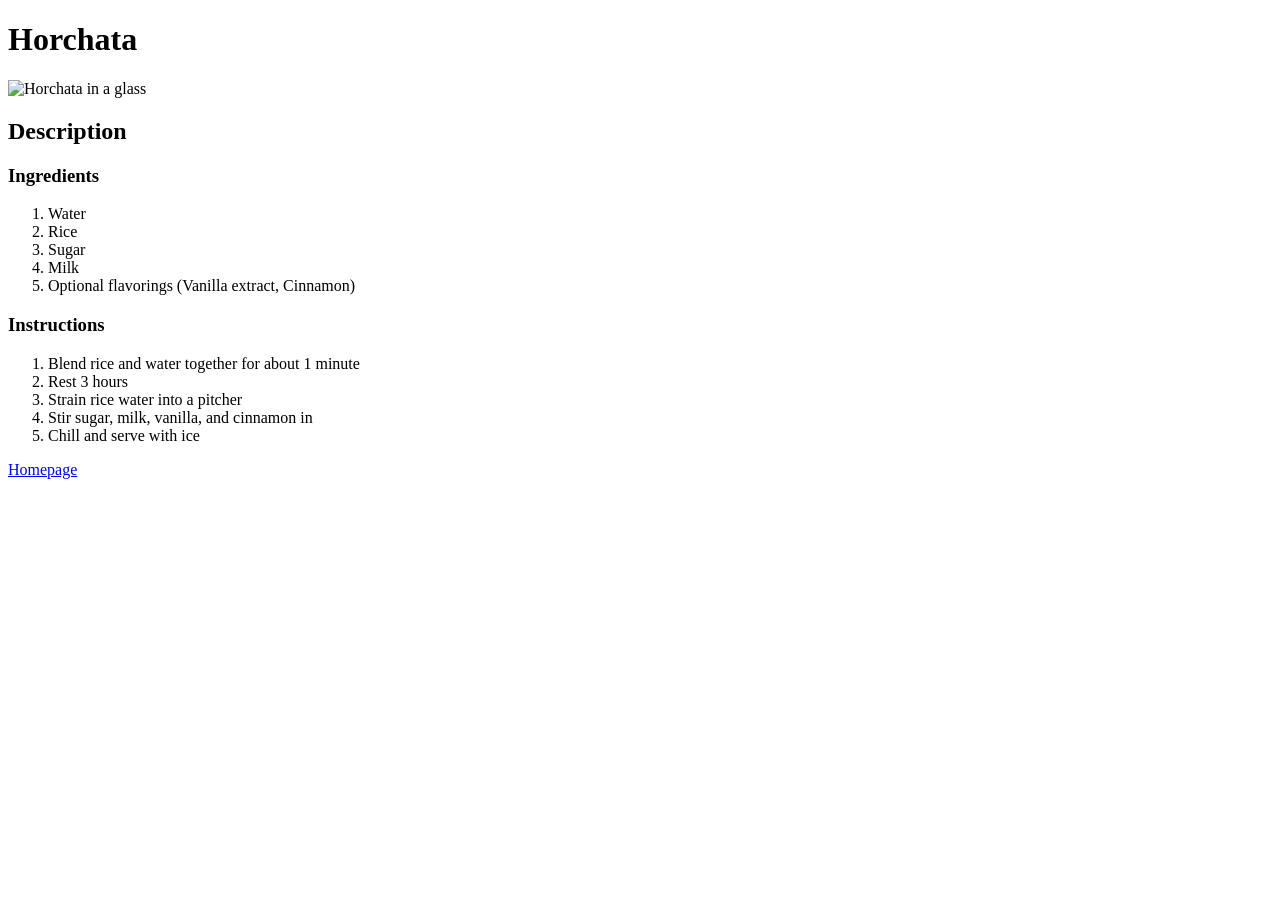
==== recipes/horchata.html @ 6f78871d "Create index.html, recipes directory, horchata.html and complete horchata recipes Homepage (index.ht" ====
<!DOCTYPE html>
<html lang="en">
<head>
    <meta charset="UTF-8">
    <meta name="viewport" content="width=device-width, initial-scale=1.0">
    <title>Horchata Recipe</title>
</head>
<body>
    <h1>Horchata</h1>
    <p><img alt="Horchata in a glass" src="https://www.allrecipes.com/thmb/8E_HOXRhGGibgER6os2Je_jBsN0=/0x512/filters:no_upscale():max_bytes(150000):strip_icc():format(webp)/3365053-lolas-horchata-KGora-4x3-f927b7fff4a8443480e08ccd7965a755.jpg"></p>
    <h2>Description</h2>

    <h3>Ingredients</h3>
    <ol>
        <li>Water</li>
        <li>Rice</li>
        <li>Sugar</li>
        <li>Milk</li>
        <li>Optional flavorings (Vanilla extract, Cinnamon)</li>
    </ol>

    <h3>Instructions</h3>
    <ol>
        <li>Blend rice and water together for about 1 minute</li>
        <li>Rest 3 hours</li>
        <li>Strain rice water into a pitcher</li>
        <li>Stir sugar, milk, vanilla, and cinnamon in</li>
        <li>Chill and serve with ice</li>
    </ol>
    
    <a target="_blank" href="index.html">Homepage</a>
</body>
</html>
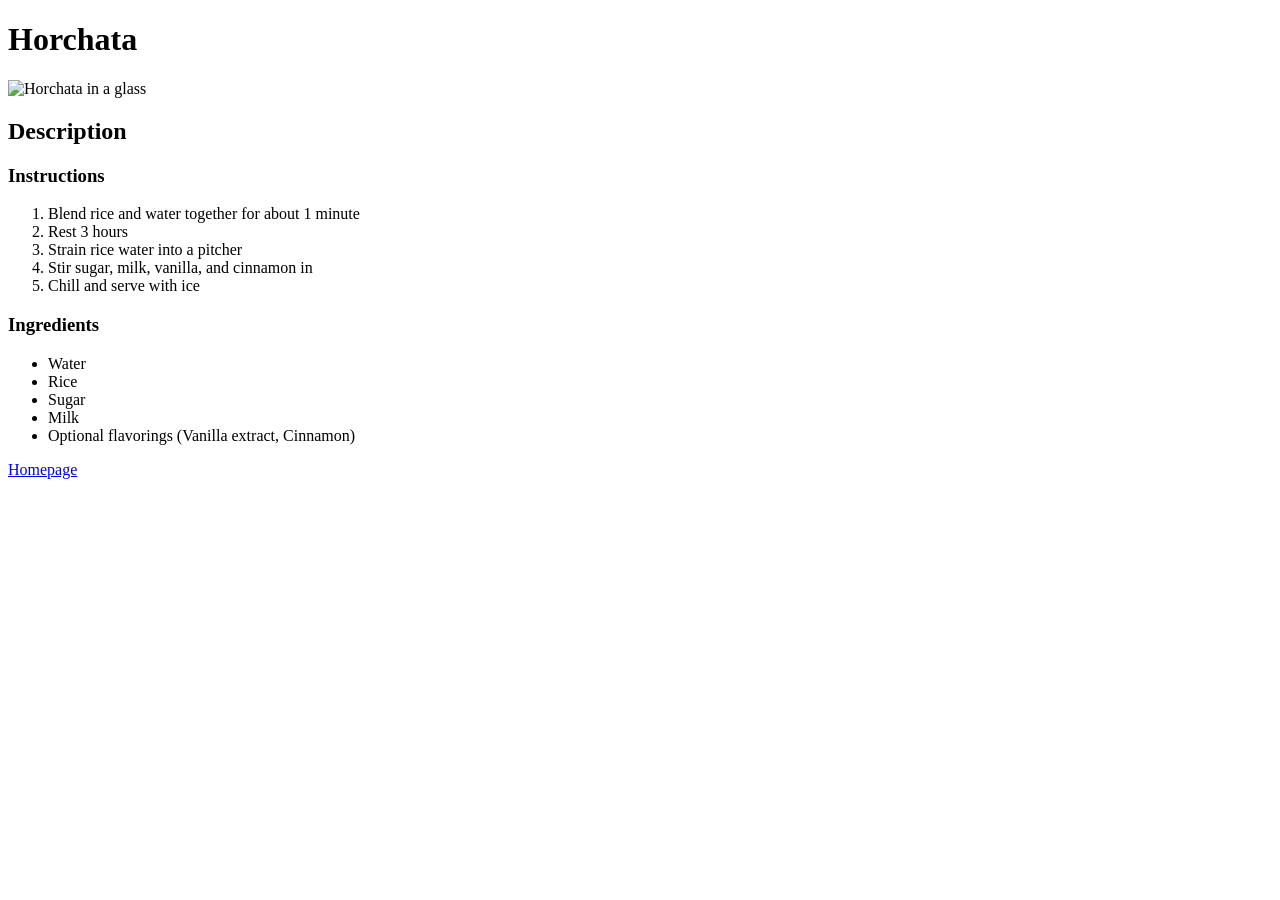
==== commit c2fa72dd: "Formatting fixes to horchata.html recipe, create limeade.html and waf.html" ====
--- a/recipes/horchata.html
+++ b/recipes/horchata.html
@@ -10,15 +10,6 @@
     <p><img alt="Horchata in a glass" src="https://www.allrecipes.com/thmb/8E_HOXRhGGibgER6os2Je_jBsN0=/0x512/filters:no_upscale():max_bytes(150000):strip_icc():format(webp)/3365053-lolas-horchata-KGora-4x3-f927b7fff4a8443480e08ccd7965a755.jpg"></p>
     <h2>Description</h2>
 
-    <h3>Ingredients</h3>
-    <ol>
-        <li>Water</li>
-        <li>Rice</li>
-        <li>Sugar</li>
-        <li>Milk</li>
-        <li>Optional flavorings (Vanilla extract, Cinnamon)</li>
-    </ol>
-
     <h3>Instructions</h3>
     <ol>
         <li>Blend rice and water together for about 1 minute</li>
@@ -27,6 +18,15 @@
         <li>Stir sugar, milk, vanilla, and cinnamon in</li>
         <li>Chill and serve with ice</li>
     </ol>
+
+    <h3>Ingredients</h3>
+    <ul>
+        <li>Water</li>
+        <li>Rice</li>
+        <li>Sugar</li>
+        <li>Milk</li>
+        <li>Optional flavorings (Vanilla extract, Cinnamon)</li>
+    </ul>
     
     <a target="_blank" href="index.html">Homepage</a>
 </body>
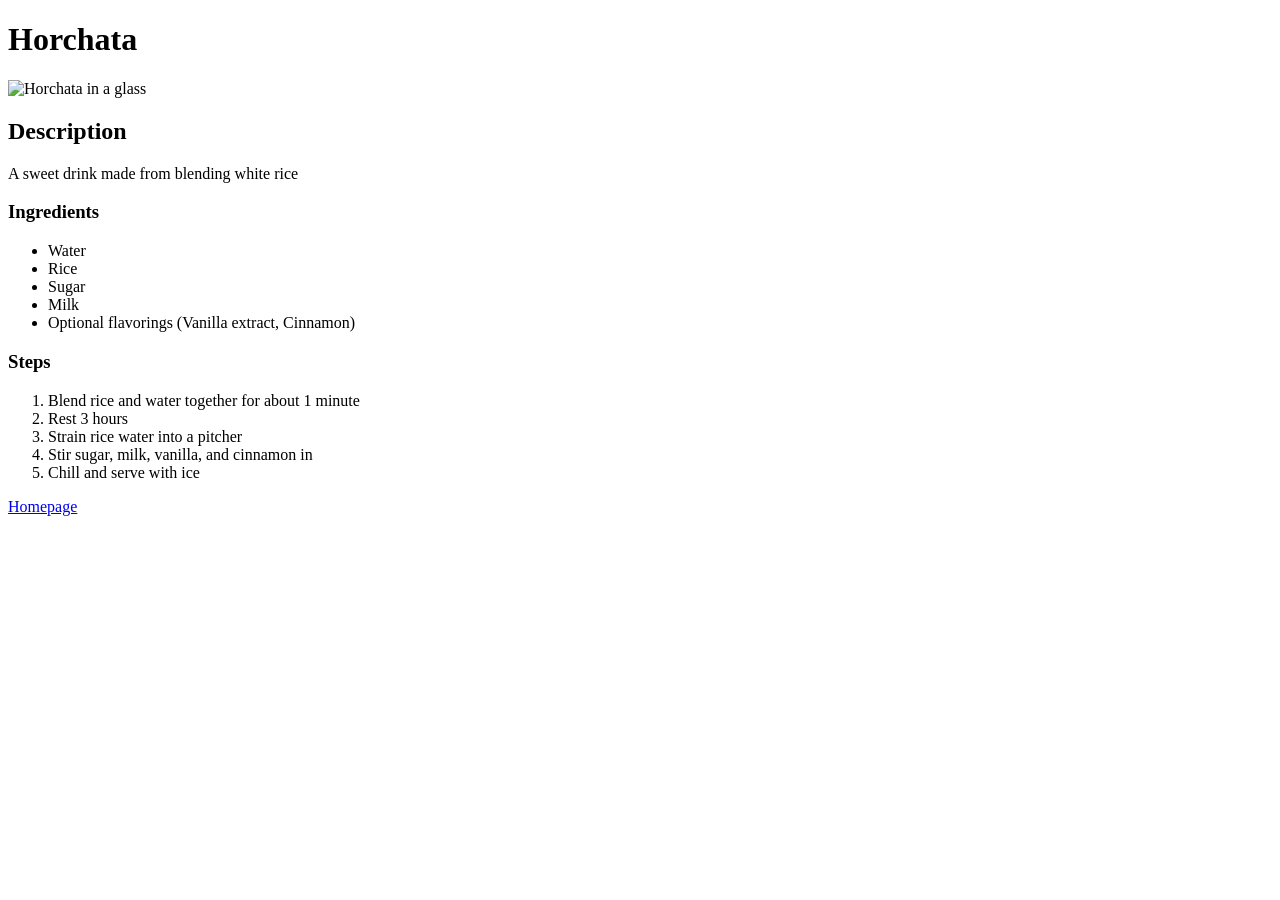
==== commit e06c3de2: "Format horchata.html, Add links to index.html, Begin limade.html -horchata.html: Instructions/steps " ====
--- a/recipes/horchata.html
+++ b/recipes/horchata.html
@@ -9,15 +9,7 @@
     <h1>Horchata</h1>
     <p><img alt="Horchata in a glass" src="https://www.allrecipes.com/thmb/8E_HOXRhGGibgER6os2Je_jBsN0=/0x512/filters:no_upscale():max_bytes(150000):strip_icc():format(webp)/3365053-lolas-horchata-KGora-4x3-f927b7fff4a8443480e08ccd7965a755.jpg"></p>
     <h2>Description</h2>
-
-    <h3>Instructions</h3>
-    <ol>
-        <li>Blend rice and water together for about 1 minute</li>
-        <li>Rest 3 hours</li>
-        <li>Strain rice water into a pitcher</li>
-        <li>Stir sugar, milk, vanilla, and cinnamon in</li>
-        <li>Chill and serve with ice</li>
-    </ol>
+    <p>A sweet drink made from blending white rice</p>
 
     <h3>Ingredients</h3>
     <ul>
@@ -27,6 +19,15 @@
         <li>Milk</li>
         <li>Optional flavorings (Vanilla extract, Cinnamon)</li>
     </ul>
+
+    <h3>Steps</h3>
+    <ol>
+        <li>Blend rice and water together for about 1 minute</li>
+        <li>Rest 3 hours</li>
+        <li>Strain rice water into a pitcher</li>
+        <li>Stir sugar, milk, vanilla, and cinnamon in</li>
+        <li>Chill and serve with ice</li>
+    </ol>
     
     <a target="_blank" href="index.html">Homepage</a>
 </body>
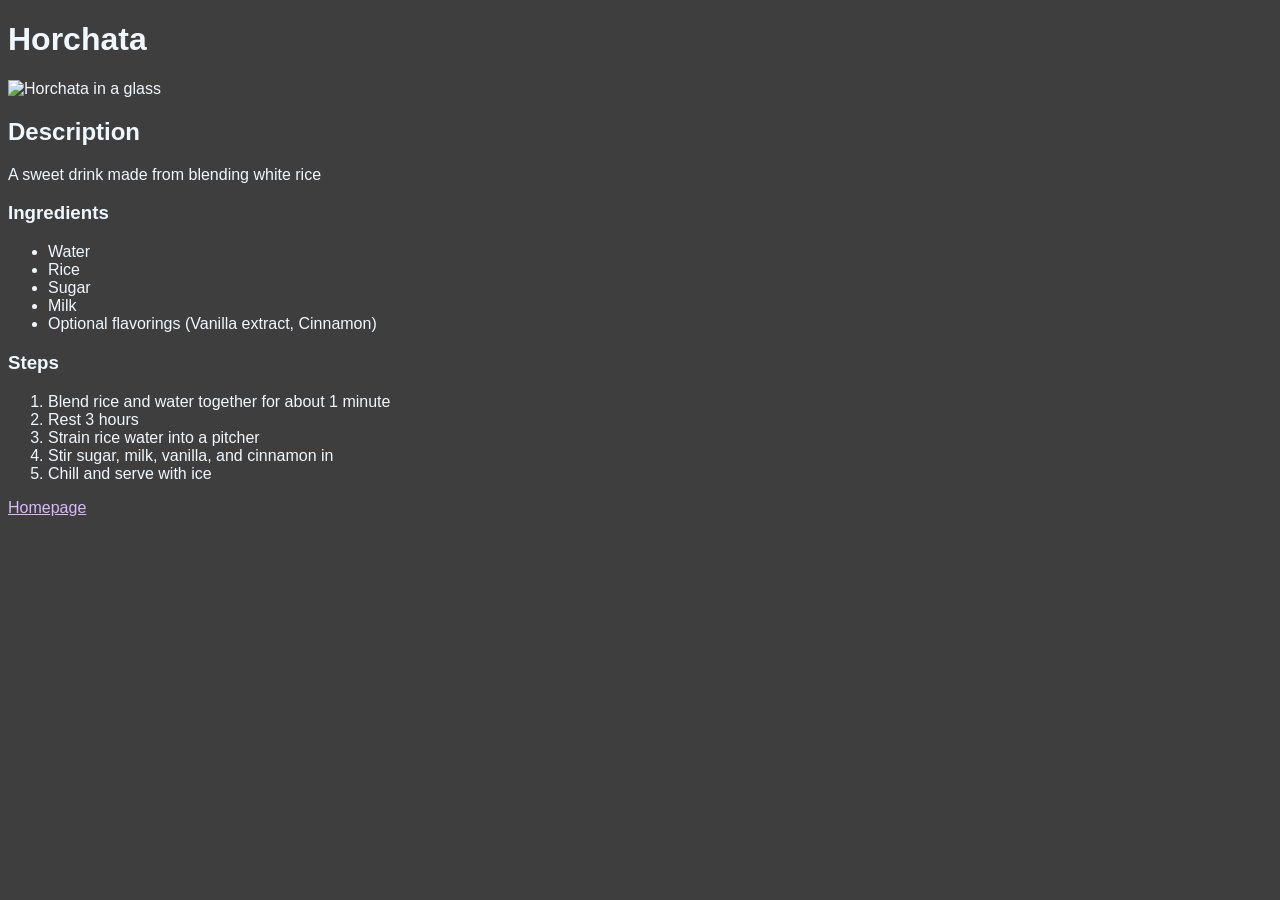
==== commit cf0d0e25: "Link style.css to remaining .htmls, change font/text color, img resizes" ====
--- a/recipes/horchata.html
+++ b/recipes/horchata.html
@@ -4,10 +4,11 @@
     <meta charset="UTF-8">
     <meta name="viewport" content="width=device-width, initial-scale=1.0">
     <title>Horchata Recipe</title>
+    <link rel="stylesheet" href="./../style.css">
 </head>
 <body>
-    <h1>Horchata</h1>
-    <p><img alt="Horchata in a glass" src="https://www.allrecipes.com/thmb/8E_HOXRhGGibgER6os2Je_jBsN0=/0x512/filters:no_upscale():max_bytes(150000):strip_icc():format(webp)/3365053-lolas-horchata-KGora-4x3-f927b7fff4a8443480e08ccd7965a755.jpg"></p>
+    <h1 id="title">Horchata</h1>
+    <p><img id="horchataimg" alt="Horchata in a glass" src="https://www.allrecipes.com/thmb/8E_HOXRhGGibgER6os2Je_jBsN0=/0x512/filters:no_upscale():max_bytes(150000):strip_icc():format(webp)/3365053-lolas-horchata-KGora-4x3-f927b7fff4a8443480e08ccd7965a755.jpg"></p>
     <h2>Description</h2>
     <p>A sweet drink made from blending white rice</p>
 
@@ -29,6 +30,6 @@
         <li>Chill and serve with ice</li>
     </ol>
     
-    <a target="_blank" href="index.html">Homepage</a>
+    <a href="./../index.html">Homepage</a>
 </body>
 </html>
--- a/style.css
+++ b/style.css
@@ -0,0 +1,17 @@
+body {
+    background: rgb(63, 62, 62);
+    font-family: Verdana, sans-serif;
+    color:aliceblue
+}
+
+a {
+    color:rgb(217, 185, 255);
+}
+
+#title{
+    color: aliceblue;
+}
+
+img {
+    width:250px;
+}
